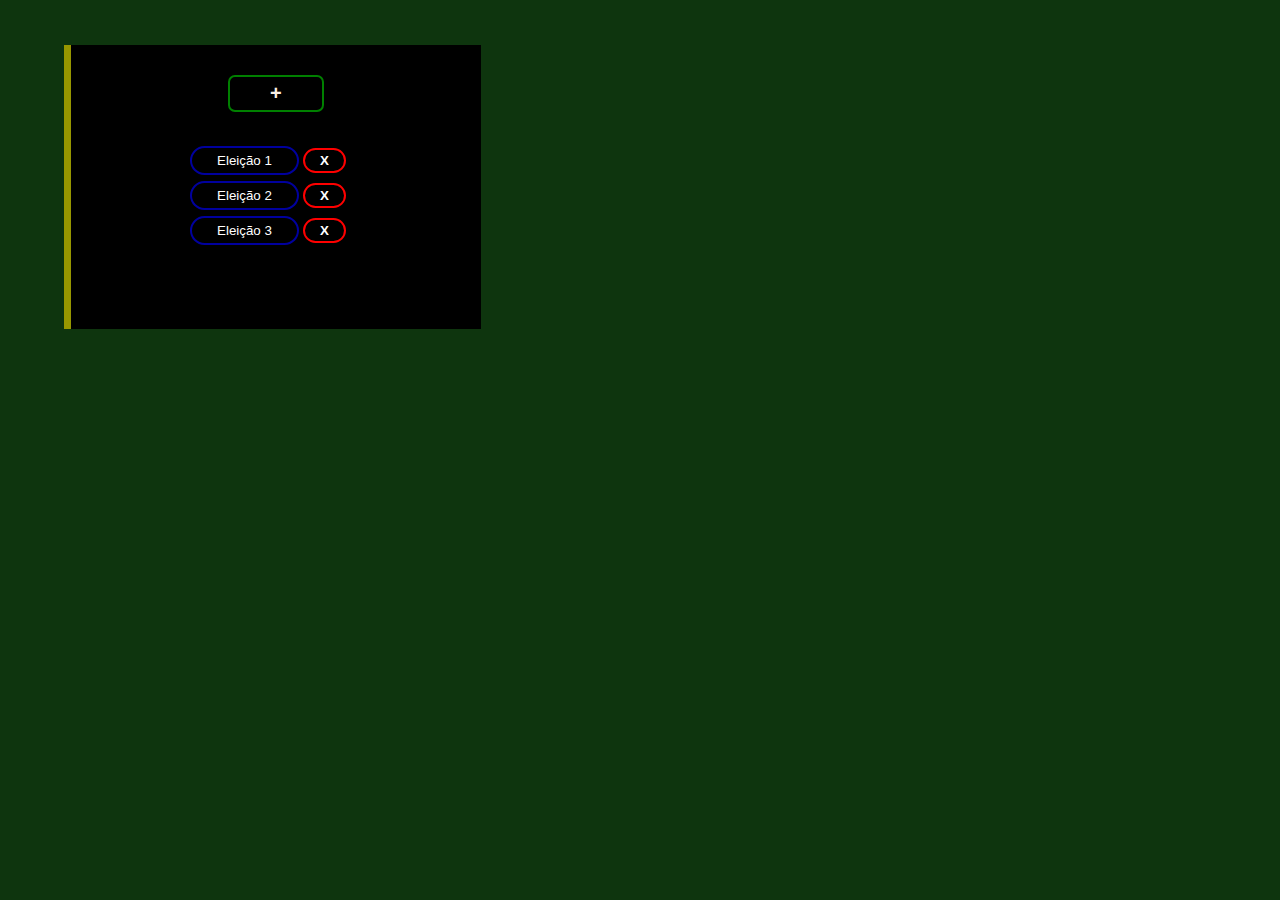
==== index.html @ 44229836 "Add candidate list" ====
<!DOCTYPE html>
<html>
    <link rel="stylesheet" href="index.css">
    <head>
        <meta charset="utf-8">
        <title>Urna</title>
    </head>
    <body>
    <div class="electionsDiv">
        <button onclick="electionFormAppear()" class="adder" autocomplete="off">+</button>
        <ul class="elections">
        </ul>
        <form class="electionAdder" onsubmit="electionAdd();return false;">
            <input type="text" name="electionName" placeholder="Digita o título para sua eleição">
            <input type="submit" name="electionSubmit" value="Criar nova eleição">
        </form>
    </div>
    <div class="candidatesDiv">

    </div>
    </body>
    <script src="election.js"></script>
</html>
---- index.css ----
body{
    background: rgb(14, 53, 14);
}

.electionsDiv{
    position: absolute;
    top: 5%;
    left: 5%;
    width: 300px auto;
    background-color: black;
    border-left: 7px solid rgb(151, 151, 0);
    display: flex;
    flex-direction: column;
    align-items: center;
}

.adder{
    margin: 15px;
    margin-top: 30px;
    background: none;
    padding: 5px 40px;
    color: linen;
    font-size: 20px;
    font-weight: bolder;
    border: 2px solid green;
    border-radius: 7px;
    transition: 0.4s;
}
.adder:hover{
    background: green;
    transition: 0.2s;
}
.adder:active{
    background: white;
    border: 2px solid white;
}

.electionsDiv ul{
    padding: 0px;
}

.name{
    background: none;
    color: white;
    padding: 5px 25px;
    border: 2px solid rgb(0, 0, 158);
    border-radius: 20px;
    transition: 0.4s;
}
.name:hover{
    background: rgb(0, 0, 158);
}
.name:active{
    background: white;
    border: 2px solid white
    
}

.exclude{
    background: none;
    color: white;
    font-weight: bold;
    padding: 3px 15px;
    border: 2px solid red;
    border-radius: 15px;
    transition: 0.4s;
}
.exclude:hover{
    background: red;
}
.exclude:active{
    background: white;
    border: 2px solid white;
}

.electionsDiv li{
    list-style: none;
    text-indent: -1em;
    padding: 3px;
}

.electionAdder{
    visibility: hidden;
    display: flex;
    align-items: center;
    justify-content: space-around;
}

.electionAdder input[name = "electionName"]{
    background: none;
    border: none;
    border-bottom: 3px solid green;
    margin: 20px;
    text-align: center;
    color: white;
    transition: 0.4s;
}
.electionAdder input[name = "electionName"]:focus{
    border-bottom: 3px solid yellowgreen;
}

.electionAdder input[name = "electionSubmit"]{
    background: none;
    margin: 20px;
    padding: 3px 15px;
    border: 2px solid green;
    color: white;
    font-weight: bold;
    border-radius: 15px;
    transition: 0.4s;
}
.electionAdder input[name = "electionSubmit"]:hover{
    background: green;
}
.electionAdder input[name = "electionSubmit"]:active{
    background: white;
    border: 2px solid white;
}
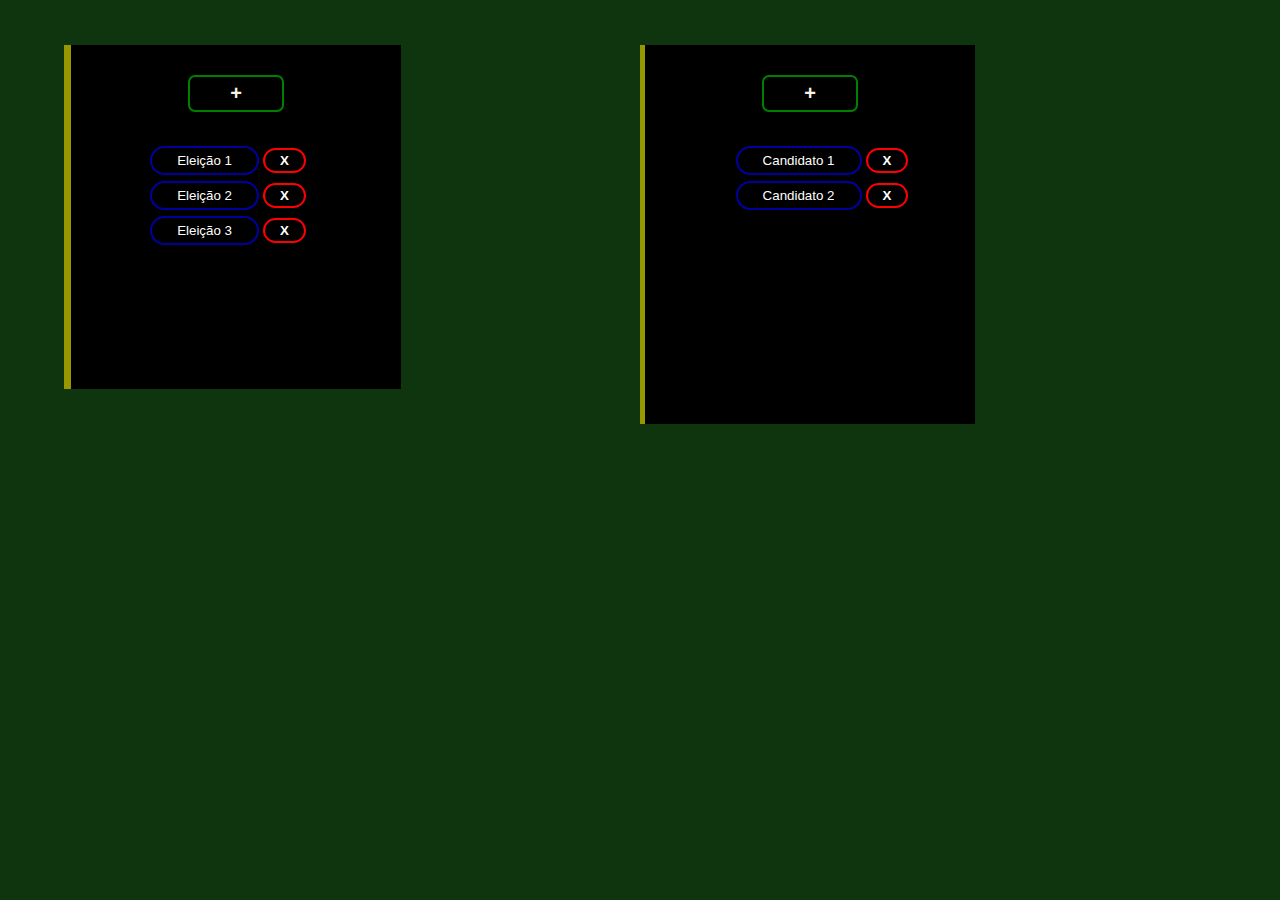
==== commit cc120771: "Add candidates" ====
--- a/index.html
+++ b/index.html
@@ -7,16 +7,23 @@
     </head>
     <body>
     <div class="electionsDiv">
-        <button onclick="electionFormAppear()" class="adder" autocomplete="off">+</button>
+        <button onclick="electionFormAppear()" class="adder">+</button>
         <ul class="elections">
         </ul>
-        <form class="electionAdder" onsubmit="electionAdd();return false;">
+        <form class="electionAdder" onsubmit="electionAdd();return false;" autocomplete="off">
             <input type="text" name="electionName" placeholder="Digita o título para sua eleição">
             <input type="submit" name="electionSubmit" value="Criar nova eleição">
         </form>
     </div>
     <div class="candidatesDiv">
-
+        <button onclick="candidateFormAppear()" class="adder">+</button>
+        <ul class="candidates">
+        </ul>
+        <form class="candidateAdder" onsubmit="candidateAdd();return false;" autocomplete="off">
+            <input type="text" name="candidateName" placeholder="Nome do candidato">
+            <input type="text" name="candidateNum" placeholder="Número do candidato">
+            <input type="submit" name="candidateSubmit" value="Adicionar candidato à eleição">
+        </form>
     </div>
     </body>
     <script src="election.js"></script>
--- a/index.css
+++ b/index.css
@@ -6,7 +6,7 @@
     position: absolute;
     top: 5%;
     left: 5%;
-    width: 300px auto;
+    width: 330px;
     background-color: black;
     border-left: 7px solid rgb(151, 151, 0);
     display: flex;
@@ -82,6 +82,7 @@
 .electionAdder{
     visibility: hidden;
     display: flex;
+    flex-direction: column;
     align-items: center;
     justify-content: space-around;
 }
@@ -115,4 +116,59 @@
 .electionAdder input[name = "electionSubmit"]:active{
     background: white;
     border: 2px solid white;
+}
+
+
+.candidatesDiv{
+    position: absolute;
+    top: 5%;
+    left: 50%;
+    width: 330px;
+    background: black;
+    border-left: 5px solid rgb(151, 151, 0);
+    text-align: center;
+}
+
+.candidatesDiv form{
+    visibility: hidden;
+    margin: 10px;
+}
+
+.candidatesDiv input{
+    margin: 5px;
+    background: none;
+    border: none;
+    border-bottom: 3px solid green;
+    margin: 20px;
+    text-align: center;
+    color: white;
+    transition: 0.4s;
+}
+
+.candidatesDiv input[type = "text"]:focus{
+    border-bottom: 2px solid yellowgreen;
+}
+
+.candidateAdder input[name = "candidateSubmit"]{
+    background: none;
+    margin: 20px;
+    padding: 3px 15px;
+    border: 2px solid green;
+    color: white;
+    font-weight: bold;
+    border-radius: 15px;
+    transition: 0.4s;
+}
+.candidateAdder input[name = "candidateSubmit"]:hover{
+    background: green;
+}
+.candidateAdder input[name = "candidateSubmit"]:active{
+    background: white;
+    border: 2px solid white;
+}
+
+.candidatesDiv li{
+    list-style: none;
+    text-indent: -1em;
+    padding: 3px;
 }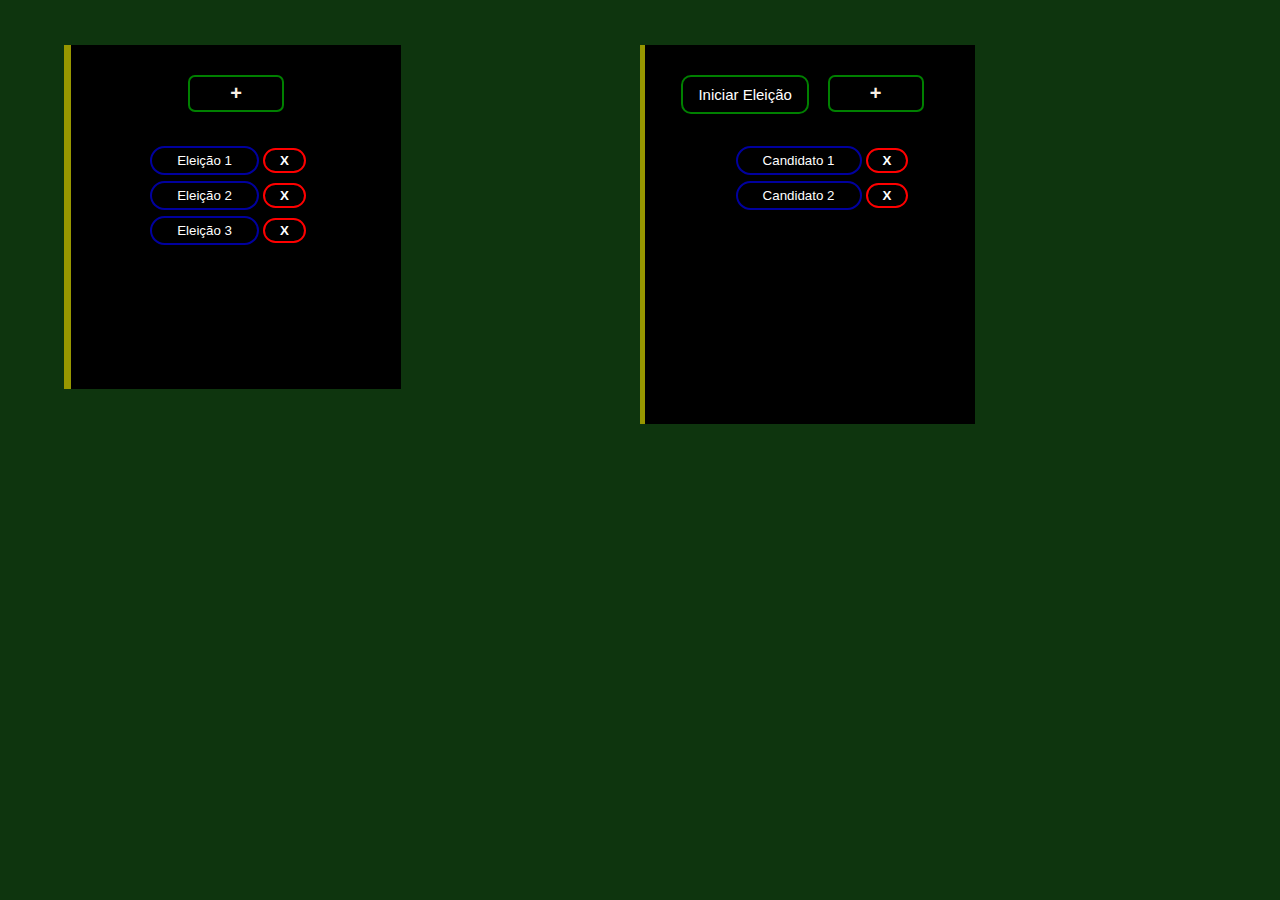
==== commit 67a03156: "Finish (no photo/no JSON)" ====
--- a/index.html
+++ b/index.html
@@ -16,6 +16,7 @@
         </form>
     </div>
     <div class="candidatesDiv">
+        <button class="startElection" onclick="startElection();">Iniciar Eleição</button>
         <button onclick="candidateFormAppear()" class="adder">+</button>
         <ul class="candidates">
         </ul>
@@ -25,6 +26,27 @@
             <input type="submit" name="candidateSubmit" value="Adicionar candidato à eleição">
         </form>
     </div>
+    <div id="votingMachine">
+        <h2 id="voteTitle">Selecione o número do candidato que quer votar em:</h2>
+        <div id="voter">
+            <select id="candidateVote">
+            </select>
+            <button onclick="addVote();">Votar!</button>
+        </div>
+        <button onclick="countVotes();" id="finishVoting">Finalizar votação</button>
+    </div>
+    <div id="endElection">
+        <table>
+            <caption>Resultados da eleição:</caption>
+            <tr>
+                <th>Nome:</th>
+                <th>Número:</th>
+                <th>Quantidade de votos:</th>
+                <th>Posição:</th>
+            </tr>
+        </table>
+        <button onclick="endOfAll();">Finalizar</button>
+    </div>
     </body>
     <script src="election.js"></script>
 </html>--- a/index.css
+++ b/index.css
@@ -171,4 +171,133 @@
     list-style: none;
     text-indent: -1em;
     padding: 3px;
+}
+.startElection{
+    background: none;
+    border: 2px solid green;
+    border-radius: 10px;
+    padding: 9px 15px;
+    color: white;
+    font-size: 15px;
+    transition: 0.4s;
+}
+.startElection:hover{
+    background: green;
+}
+.startElection:active{
+    background: white;
+    border: 2px solid white;
+}
+
+#votingMachine{
+    visibility: hidden;
+    background-color: rgb(8, 31, 5);
+    position: absolute;
+    top: 0%;
+    left: 0%;
+    height: 100%;
+    width: 100%;
+    display: flex;
+    flex-direction: column;
+    align-items: center;
+    justify-content: center;
+    font-family: cursive;
+}
+
+#voteTitle{
+    color: white;
+    width: 350px;
+    text-align: center;
+    margin: 15px;
+}
+
+#voter{
+    margin: 50px;
+    padding: 50px 100px;
+    background: black;
+    border: 2px solid rgb(124, 124, 0);
+    border-radius: 20px;
+}
+
+#voter select{
+    background: none;
+    width: auto;
+    border: 2px solid rgb(124, 124, 0);
+    margin-right: 100px;
+    padding: 6px 20px;
+    border-radius: 7px;
+    color: white;
+}
+
+#voter button{
+    background: none;
+    padding: 5px 15px;
+    color: white;
+    border-radius: 7px;
+    border: 2px solid rgb(124, 124, 0);
+    transition: 0.4s;
+}
+#voter button:hover{
+    background: rgb(124, 124, 0);
+}
+#voter button:active{
+    background: white;
+    border: 2px solid white;
+}
+
+#finishVoting{
+    background: none;
+    color: white;
+    font-weight: bold;
+    padding: 7px 17px;
+    border: 2px solid green;
+    border-radius: 7px;
+    transition: 0.4s;
+}
+#finishVoting:hover{
+    background: green;
+}
+#finishVoting:active{
+    background: white;
+    border: 2px solid white;
+}
+
+#endElection{
+    visibility: hidden;
+    position: absolute;
+    height: 100%;
+    width: 100%;
+    top: 0%;
+    left: 0%;
+    background: rgb(8, 31, 5);
+    display: flex;
+    flex-direction: column;
+    align-items: center;
+    justify-content: center;
+    color: white;
+    font-family: cursive;
+}
+
+#endElection table, th, td{
+    border: 2px solid rgb(151, 151, 0);
+    padding: 5px;
+    text-align: center;
+}
+
+#endElection button{
+    margin: 30px;
+    background: none;
+    color: white;
+    border: 2px solid green;
+    padding: 6px 25px;
+    font-size: 25px;
+    border-radius: 10px;
+    transition: 0.4s;
+}
+#endElection button:hover{
+    background: green;
+}
+#endElection button:active{
+    background: white;
+    border: 2px solid white;
 }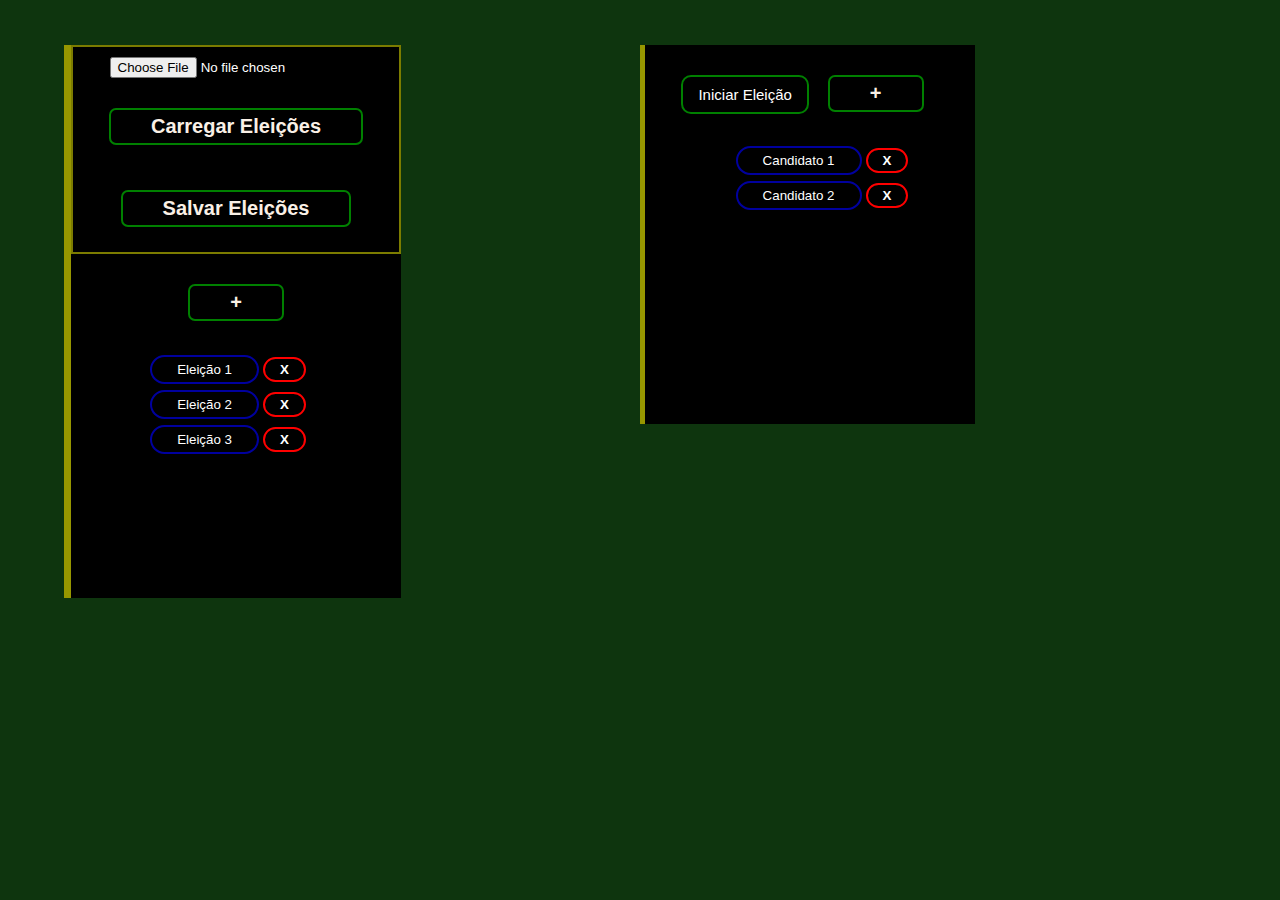
==== commit c81b17db: "Add save and load file/ Add edit candidate" ====
--- a/index.html
+++ b/index.html
@@ -7,6 +7,11 @@
     </head>
     <body>
     <div class="electionsDiv">
+        <div class="loader">
+        <input type="file" id="loadFile">
+        <button onclick="loadElection()" class="adder">Carregar Eleições</button>
+        <button onclick="saveElection()" class="adder">Salvar Eleições</button>
+        </div>
         <button onclick="electionFormAppear()" class="adder">+</button>
         <ul class="elections">
         </ul>
@@ -47,6 +52,7 @@
         </table>
         <button onclick="endOfAll();">Finalizar</button>
     </div>
+    <a id="saveLink" target="_blank"></a>
     </body>
     <script src="election.js"></script>
 </html>--- a/index.css
+++ b/index.css
@@ -300,4 +300,11 @@
 #endElection button:active{
     background: white;
     border: 2px solid white;
+}
+
+.loader{
+    color: white;
+    padding: 10px;
+    text-align: center;
+    border: 2px solid rgb(124, 124, 0);
 }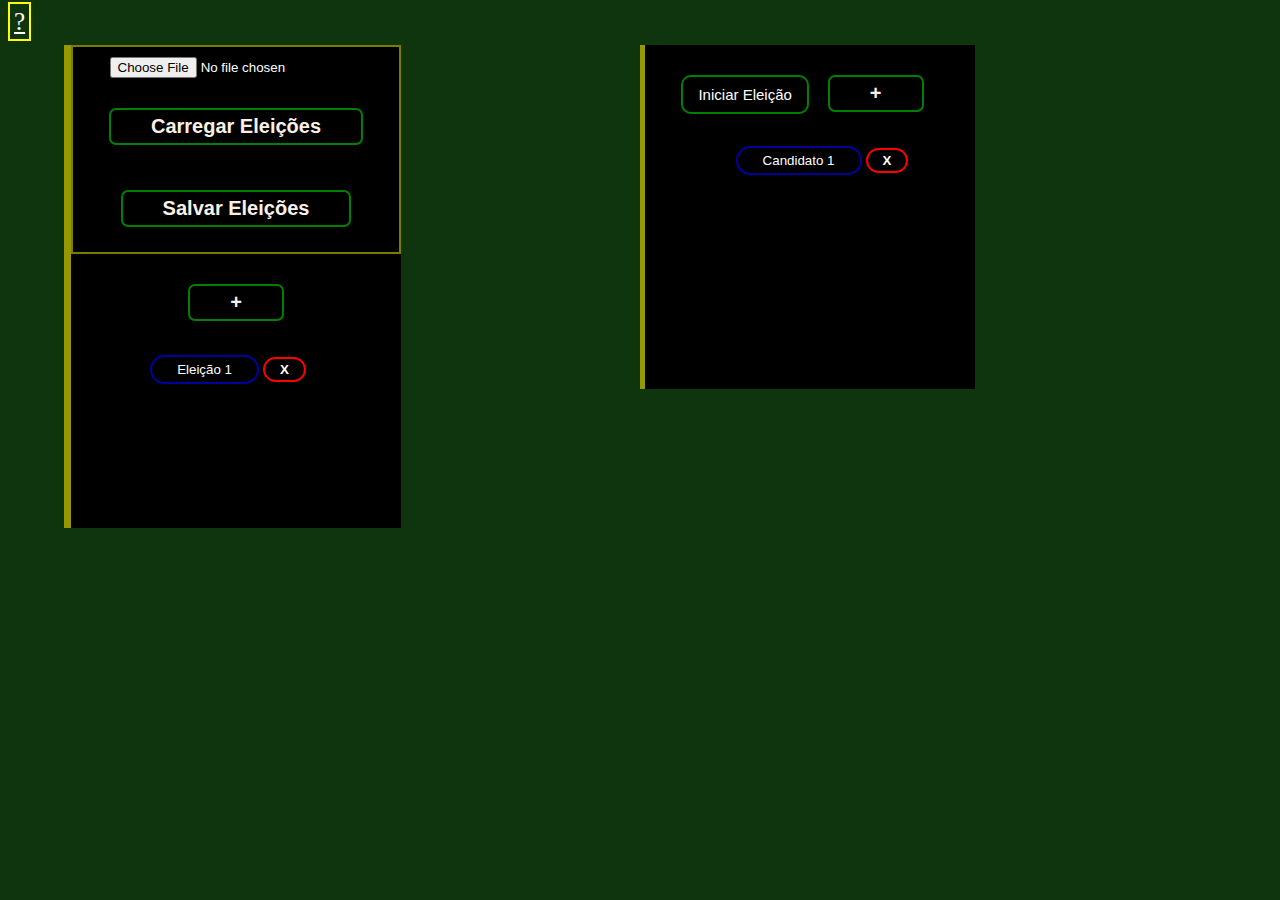
==== commit 59504a23: "Add help link" ====
--- a/index.html
+++ b/index.html
@@ -6,6 +6,7 @@
         <title>Urna</title>
     </head>
     <body>
+    <a href="./help.html" target="_blank" id="helpLink">?</a>
     <div class="electionsDiv">
         <div class="loader">
         <input type="file" id="loadFile">
--- a/index.css
+++ b/index.css
@@ -307,4 +307,19 @@
     padding: 10px;
     text-align: center;
     border: 2px solid rgb(124, 124, 0);
+}
+
+#helpLink:link{
+    color: white;
+    font-size: 25px;
+    border: 2px solid yellow;
+    padding: 4px;
+}
+#helpLink:visited{
+    color: white;
+    font-size: 25px;
+    border: 2px solid yellow;
+}
+#helpLink:hover{
+    color: yellow;
 }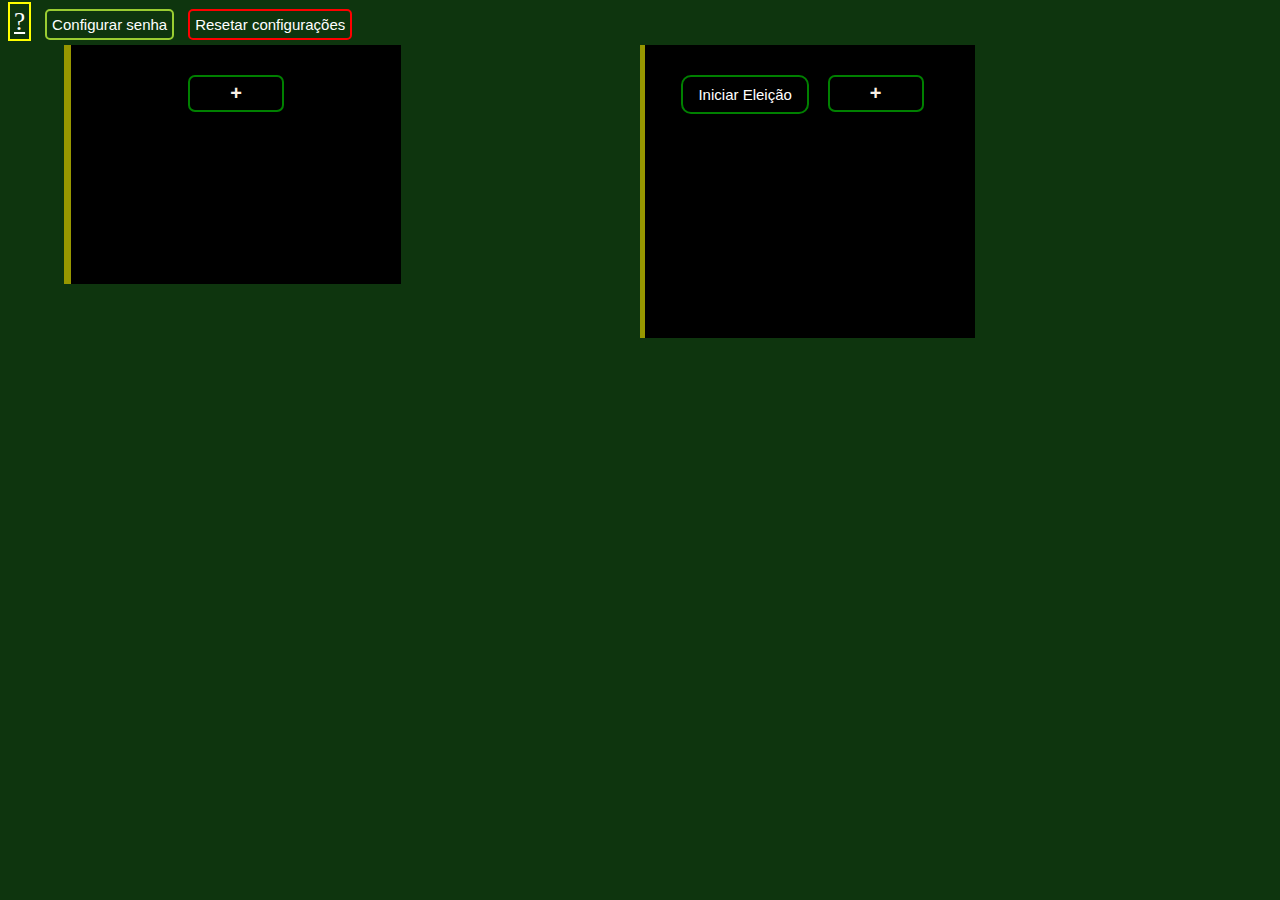
==== commit cf0ba8ce: "Auto save and local storage" ====
--- a/index.html
+++ b/index.html
@@ -7,12 +7,9 @@
     </head>
     <body>
     <a href="./help.html" target="_blank" id="helpLink">?</a>
+    <button class="passwd" onclick="changePasswd();">Configurar senha</button>
+    <button class="reset" onclick="clearStorage();">Resetar configurações</button>
     <div class="electionsDiv">
-        <div class="loader">
-        <input type="file" id="loadFile">
-        <button onclick="loadElection()" class="adder">Carregar Eleições</button>
-        <button onclick="saveElection()" class="adder">Salvar Eleições</button>
-        </div>
         <button onclick="electionFormAppear()" class="adder">+</button>
         <ul class="elections">
         </ul>
--- a/index.css
+++ b/index.css
@@ -1,5 +1,41 @@
 body{
     background: rgb(14, 53, 14);
+}
+
+.passwd{
+    color: white;
+    background: none;
+    border: 2px solid yellowgreen;
+    padding: 5px;
+    font-size: 15px;
+    margin-left: 10px;
+    border-radius: 5px;
+    transition: 0.4s;
+}
+.passwd:hover{
+    background: yellowgreen;
+}
+.passwd:active{
+    background: white;
+    border: 2px solid white;
+}
+
+.reset{
+    color: white;
+    background: none;
+    border: 2px solid red;
+    padding: 5px;
+    font-size: 15px;
+    margin-left: 10px;
+    border-radius: 5px;
+    transition: 0.4s;
+}
+.reset:hover{
+    background: red;
+}
+.reset:active{
+    background: white;
+    border: 2px solid white;
 }
 
 .electionsDiv{
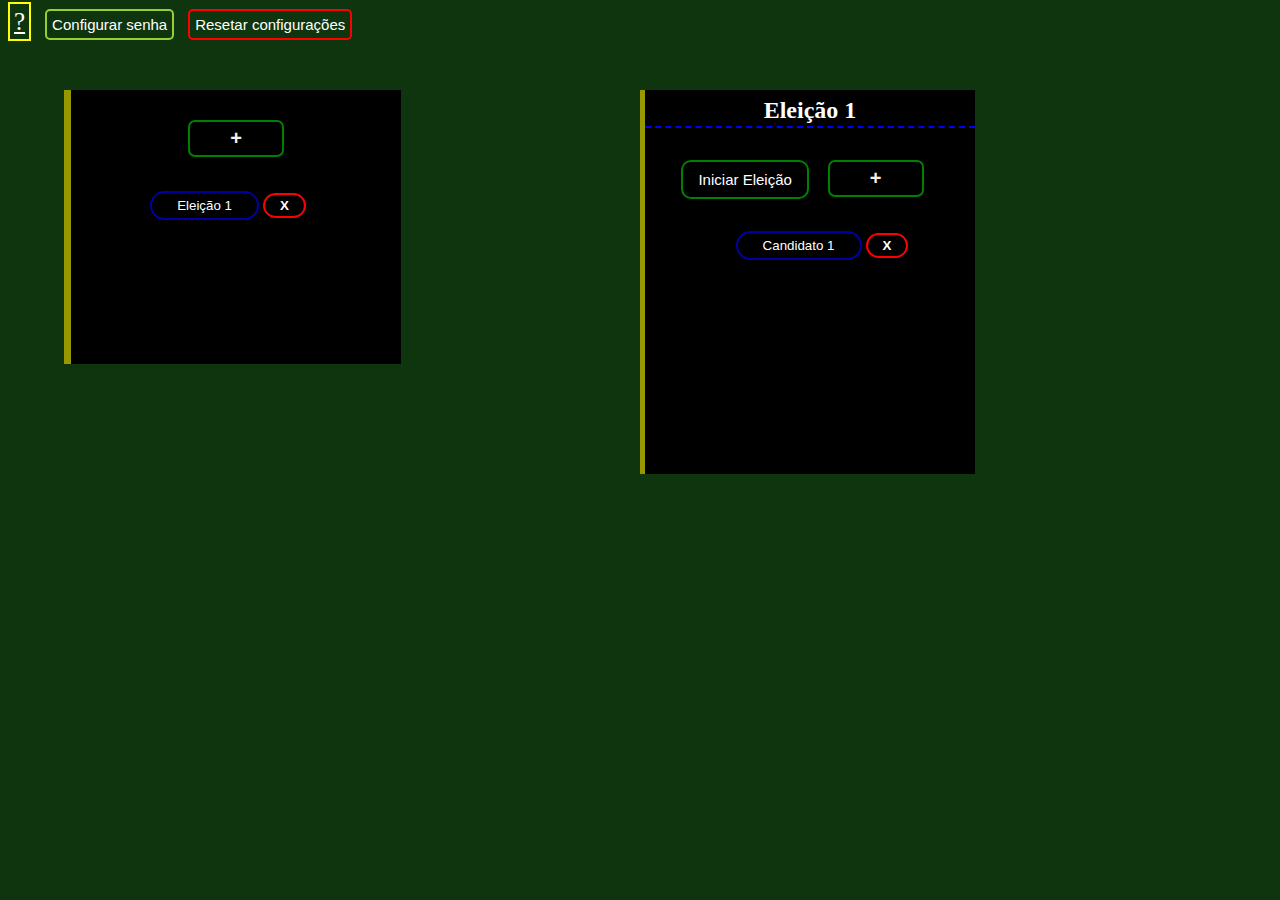
==== commit 9a2d5353: "Fix memory if/ add title of election to candidate bar" ====
--- a/index.html
+++ b/index.html
@@ -19,6 +19,7 @@
         </form>
     </div>
     <div class="candidatesDiv">
+        <h2 class="selectedElection"></h2>
         <button class="startElection" onclick="startElection();">Iniciar Eleição</button>
         <button onclick="candidateFormAppear()" class="adder">+</button>
         <ul class="candidates">
--- a/index.css
+++ b/index.css
@@ -40,7 +40,7 @@
 
 .electionsDiv{
     position: absolute;
-    top: 5%;
+    top: 10%;
     left: 5%;
     width: 330px;
     background-color: black;
@@ -157,12 +157,20 @@
 
 .candidatesDiv{
     position: absolute;
-    top: 5%;
+    top: 10%;
     left: 50%;
     width: 330px;
     background: black;
     border-left: 5px solid rgb(151, 151, 0);
     text-align: center;
+}
+
+.selectedElection{
+    color: white;
+    margin-bottom: 2px;
+    margin-top: 5px;
+    border-bottom: 2px dashed blue;
+    padding: 2px;
 }
 
 .candidatesDiv form{
